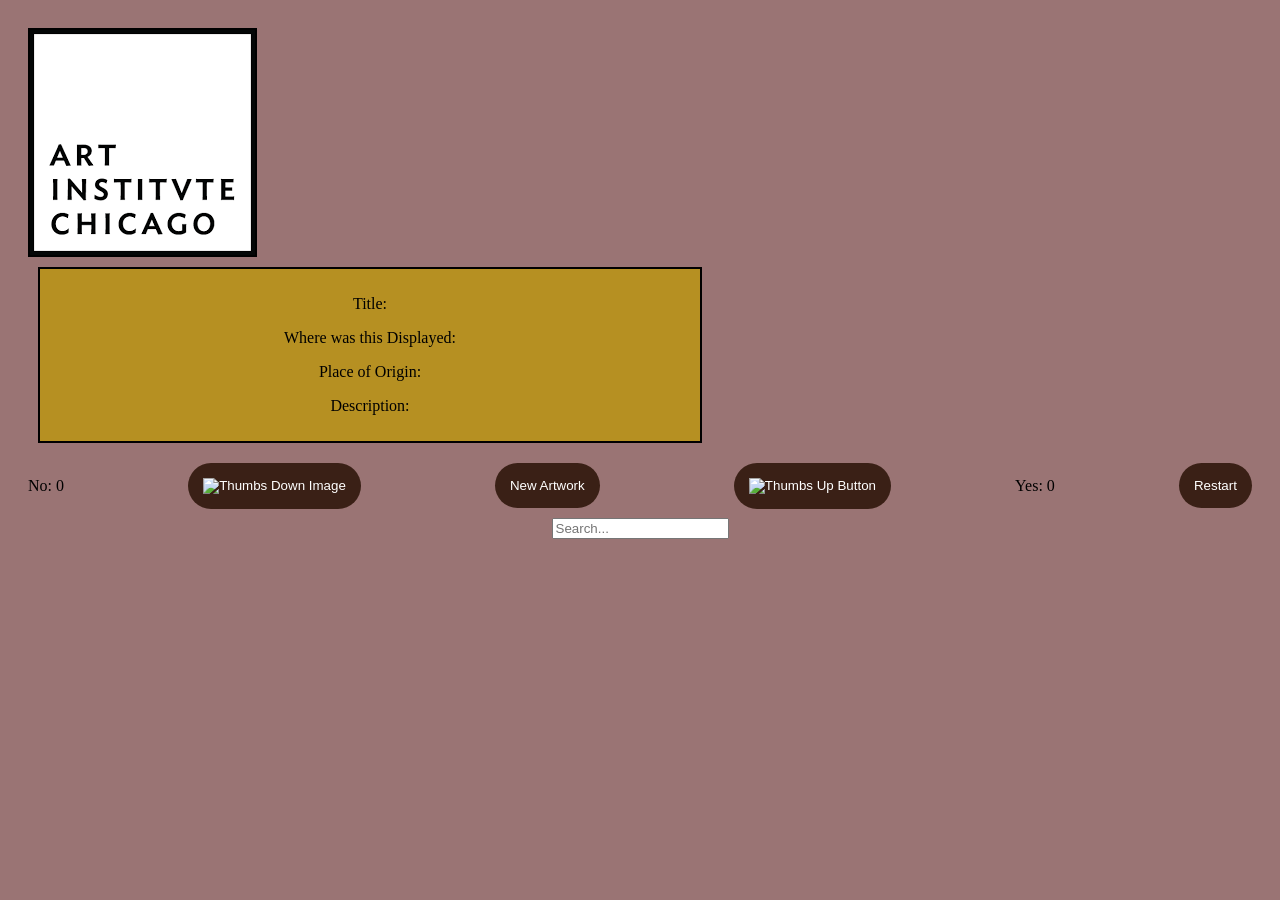
==== openapi.html @ 4d5230c2 "added in open api page" ====
<!doctype html>
<html lang="en">
	<head>
		<meta charset="UTF-8" />
		<meta
			name="viewport"
			content="width=device-width, initial-scale=1.0"
		/>
		<link
			rel="stylesheet"
			href="css/openapi.css"
		/>
		<title>Chicago Art API Project</title>
	</head>
	<body>
		<div class="container">
			<div class="card-wrapper">
				<img
					src="[data-uri]"
					alt="artwork image"
					id="artworkImage"
					class="art-image block"
				/>
				<div
					id="categories"
					class="categories"
				>
					<p>Title: <span id="artworkTitle"></span></p>
					<p>Where was this Displayed: <span id="artworkDisplay"></span></p>
					<p>Place of Origin: <span id="artworkOrigin"></span></p>
					<p>Description: <span id="artworkDescription"></span></p>
				</div>
				<div class="button-container">
					<div class="results-count">
						<p>
							No:
							<span
								id="no"
								class="count"
								>0</span
							>
						</p>
					</div>
					<button
						class="vote-button"
						type="button"
						onclick="voteNo()"
					>
						<img
							src="https://cdn-icons-png.flaticon.com/512/1633/1633636.png"
							alt="Thumbs Down Image"
						/>
					</button>
					<button
						class="new-artwork-button"
						onclick="fetchArtworks()"
						type="button"
					>
						New Artwork
					</button>
					<button
						class="vote-button"
						type="button"
						onclick="voteYes()"
					>
						<img
							src="https://cdn-icons-png.flaticon.com/512/25/25297.png"
							alt="Thumbs Up Button"
						/>
					</button>
					<div class="results-count">
						<p>
							Yes:
							<span
								id="yes"
								class="count"
								>0</span
							>
						</p>
					</div>
					<button
						class="restart-button"
						onClick="window.location.reload();"
					>
						Restart
					</button>
				</div>
				<div class="search-bar-container">
					<input
						type="text"
						placeholder="Search..."
					/>
				</div>
			</div>
		</div>
	</body>
	<script src="js/openapi-js"></script>
</html>
---- css/openapi.css ----
body {
	background-color: #9a7474;
}

.container {
	text-align: center;
}

.card-wrapper {
	width: 100%;
	padding: 20px;
	box-sizing: border-box;
	justify-items: center;
}

.art-image {
	max-width: 100%;
	max-height: 60vh;
	height: auto;
	width: auto;
	display: block;
	overflow-y: hidden;
	object-fit: cover;
	border: solid 2px;
}

.button-container {
	display: flex;
	justify-content: space-between;
	align-items: center;
	gap: 20px;
}

button.new-artwork-button {
	margin: 10px;
}

button {
	padding: 15px;
	border-radius: 30px;
	text-decoration: none;
	border: none;
	background-color: #3a2016;
	color: #fff;
	cursor: pointer;
}

.vote-button img {
	height: 50px;
}

.categories {
	max-width: 100%;
	display: block;
	width: 50vw;
	border: solid 2px #000;
	padding: 10px;
	margin: 10px;
	background-color: #b69022;
}

@media (max-width: 1024px) {
	.categories {
		max-width: 50vh;
	}

	/* .art-image {
		max-width: 50vh;
		max-height: 30vh;
	} */
}

@media (max-width: 600px) {
	.categories {
		max-width: 100%;
		width: 100%;
	}

	.art-image {
		max-width: 100%;
		max-height: 100%;
	}
}
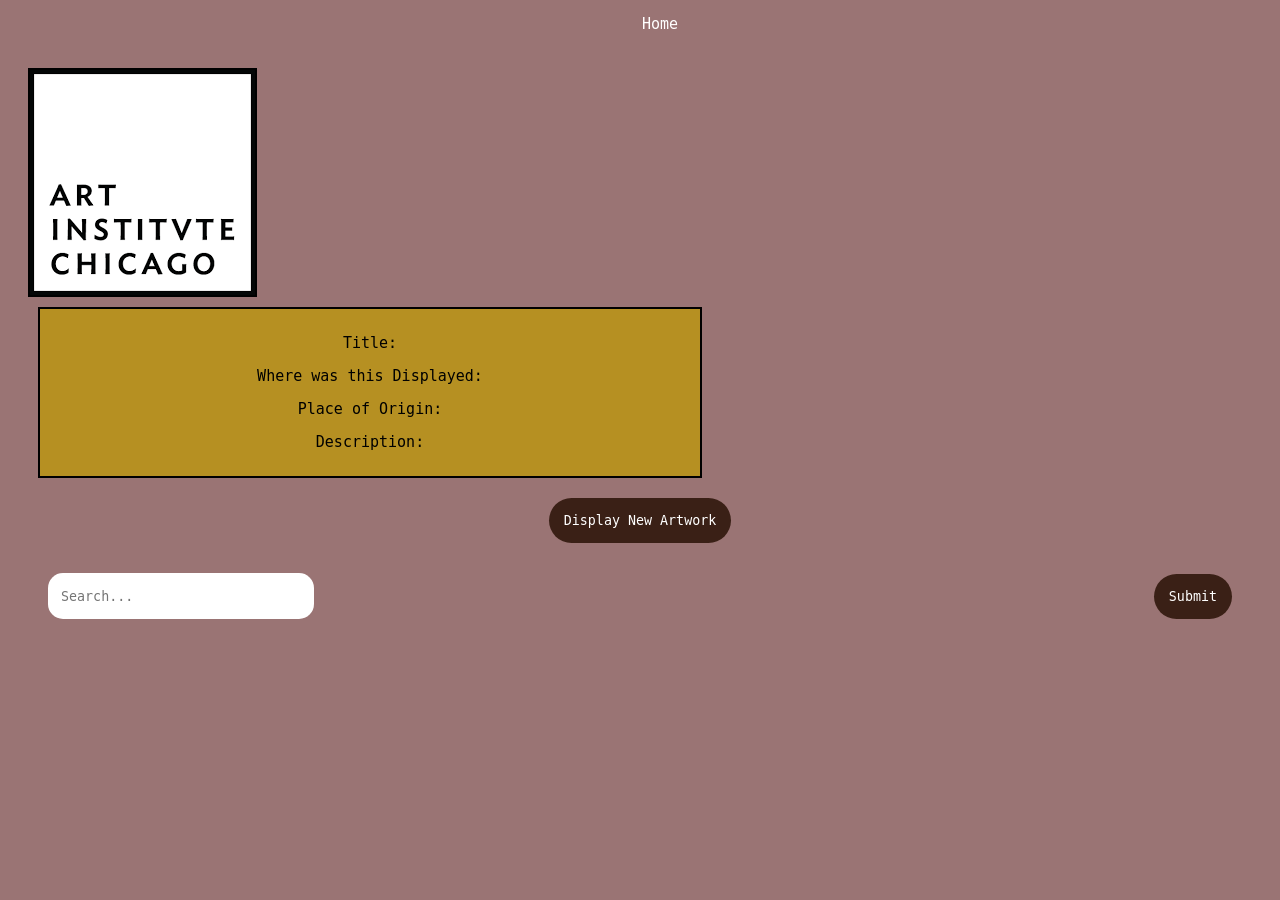
==== commit ae1f0e61: "finalized page with open api, but had forgotten to switch to open api branch." ====
--- a/openapi.html
+++ b/openapi.html
@@ -7,6 +7,10 @@
 			content="width=device-width, initial-scale=1.0"
 		/>
 		<link
+			href="https://fonts.googleapis.com/css2?family=Lato:ital,wght@0,100;0,300;0,400;0,700;0,900;1,100;1,300;1,400;1,700;1,900&family=Roboto:ital,wght@0,100..900;1,100..900&family=Space+Mono:ital,wght@0,400;0,700;1,400;1,700&display=swap"
+			rel="stylesheet"
+		/>
+		<link
 			rel="stylesheet"
 			href="css/openapi.css"
 		/>
@@ -14,6 +18,13 @@
 	</head>
 	<body>
 		<div class="container">
+			<nav>
+				<ul>
+					<li>
+						<a href="index.html">Home</a>
+					</li>
+				</ul>
+			</nav>
 			<div class="card-wrapper">
 				<img
 					src="[data-uri]"
@@ -31,65 +42,26 @@
 					<p>Description: <span id="artworkDescription"></span></p>
 				</div>
 				<div class="button-container">
-					<div class="results-count">
-						<p>
-							No:
-							<span
-								id="no"
-								class="count"
-								>0</span
-							>
-						</p>
-					</div>
-					<button
-						class="vote-button"
-						type="button"
-						onclick="voteNo()"
-					>
-						<img
-							src="https://cdn-icons-png.flaticon.com/512/1633/1633636.png"
-							alt="Thumbs Down Image"
-						/>
-					</button>
 					<button
 						class="new-artwork-button"
 						onclick="fetchArtworks()"
 						type="button"
 					>
-						New Artwork
-					</button>
-					<button
-						class="vote-button"
-						type="button"
-						onclick="voteYes()"
-					>
-						<img
-							src="https://cdn-icons-png.flaticon.com/512/25/25297.png"
-							alt="Thumbs Up Button"
-						/>
-					</button>
-					<div class="results-count">
-						<p>
-							Yes:
-							<span
-								id="yes"
-								class="count"
-								>0</span
-							>
-						</p>
-					</div>
-					<button
-						class="restart-button"
-						onClick="window.location.reload();"
-					>
-						Restart
+						Display New Artwork
 					</button>
 				</div>
 				<div class="search-bar-container">
 					<input
 						type="text"
-						placeholder="Search..."
+						placeholder=" Search..."
+						id="searchFor"
 					/>
+					<button
+						type="submit"
+						id="searchBtn"
+					>
+						Submit
+					</button>
 				</div>
 			</div>
 		</div>
--- a/css/openapi.css
+++ b/css/openapi.css
@@ -1,9 +1,20 @@
 body {
 	background-color: #9a7474;
+	font-family: monospace;
+	font-size: 15px;
 }
 
 .container {
 	text-align: center;
+}
+
+nav a {
+	text-decoration: none;
+	color: #fff;
+}
+
+ul {
+	list-style-type: none;
 }
 
 .card-wrapper {
@@ -11,6 +22,16 @@
 	padding: 20px;
 	box-sizing: border-box;
 	justify-items: center;
+}
+
+.categories {
+	max-width: 100%;
+	display: block;
+	width: 50vw;
+	border: solid 2px #000;
+	padding: 10px;
+	margin: 10px;
+	background-color: #b69022;
 }
 
 .art-image {
@@ -24,15 +45,9 @@
 	border: solid 2px;
 }
 
-.button-container {
-	display: flex;
-	justify-content: space-between;
-	align-items: center;
-	gap: 20px;
-}
-
 button.new-artwork-button {
 	margin: 10px;
+	font-family: monospace;
 }
 
 button {
@@ -43,31 +58,28 @@
 	background-color: #3a2016;
 	color: #fff;
 	cursor: pointer;
+	font-family: monospace;
 }
 
-.vote-button img {
-	height: 50px;
+.search-bar-container {
+	display: flex;
+	margin: 20px;
+	justify-content: space-between;
+	align-items: center;
+	gap: 20px;
 }
-
-.categories {
-	max-width: 100%;
-	display: block;
-	width: 50vw;
-	border: solid 2px #000;
-	padding: 10px;
-	margin: 10px;
-	background-color: #b69022;
+input#searchFor {
+	width: 20vw;
+	height: 4vh;
+	border-radius: 15px;
+	padding: 5px;
+	border-style: none;
+	font-family: monospace;
 }
-
 @media (max-width: 1024px) {
 	.categories {
 		max-width: 50vh;
 	}
-
-	/* .art-image {
-		max-width: 50vh;
-		max-height: 30vh;
-	} */
 }
 
 @media (max-width: 600px) {
@@ -80,4 +92,13 @@
 		max-width: 100%;
 		max-height: 100%;
 	}
+
+	.search-bar-container {
+		flex-direction: column;
+	}
+
+	input#searchFor {
+		width: 100%;
+		height: 100%;
+	}
 }
